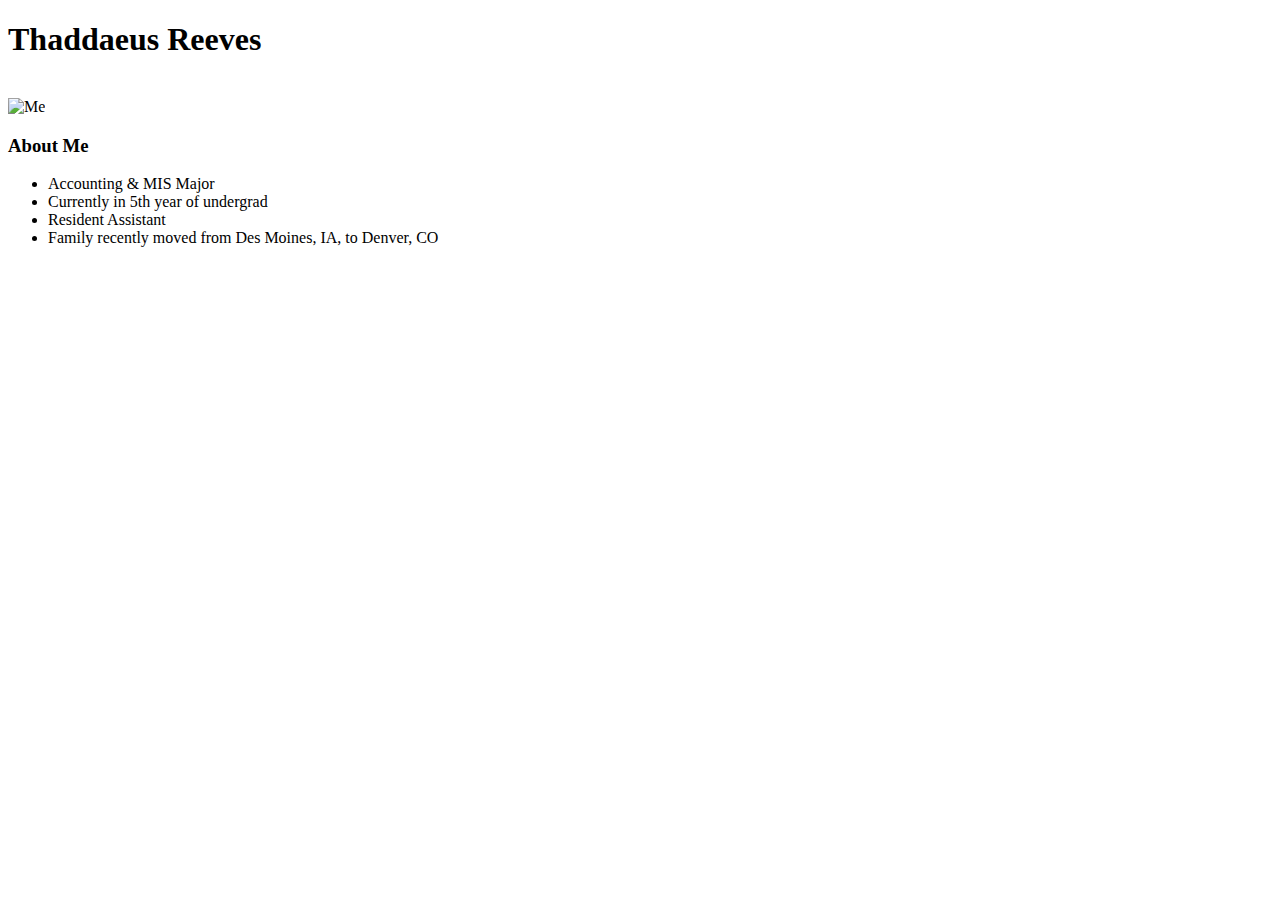
==== resume.html @ 9a68feba "Resume page" ====
<?xml version="1.0" encoding="UTF-8"?>
<!DOCTYPE html PUBLIC "-//W3C//DTD XHTML 1.1//EN" "http://www.w3.org/TR/xhtml11/DTD/xhtml11.dtd">

<html xmlns="http://www.w3.org/1999/xhtml" xml:lang="en">

<head>
<title>Home</title>
<link rel="stylesheet" type="text/css" href="style.css" />
</head>
<body>

<table style="width: 500px;" class="border">
	<tr>
		<h1>Thaddaeus Reeves</h1>
		<br />
		<img src="me.jpg" alt="Me">
		<br />
		<h3>About Me</h3>
		<ul class="listfont">
			<li>Accounting & MIS Major</li>
			<li>Currently in 5th year of undergrad</li>
			<li>Resident Assistant</li>
			<li>Family recently moved from Des Moines, IA, to Denver, CO</li>			
		</ul>
	</tr>
</table>

</body>
</html>
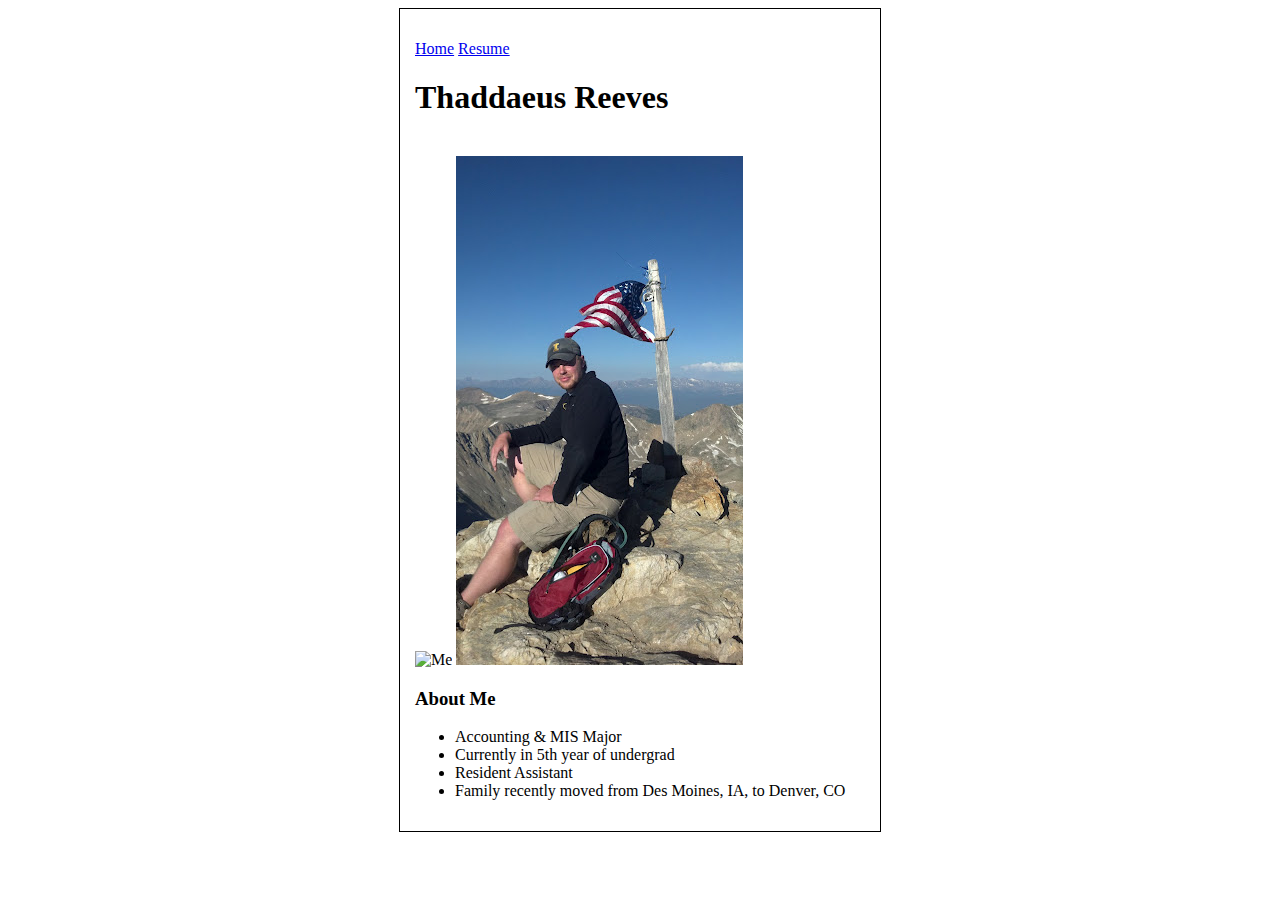
==== commit 4d05458b: "Deleted resume.html and copied index to create a new resume" ====
--- a/resume.html
+++ b/resume.html
@@ -9,11 +9,12 @@
 </head>
 <body>
 
-<table style="width: 500px;" class="border">
-	<tr>
+<div class="centerdivindex" style="border: solid; border-width: thin;">
+		<p class="listfont"><a href="index.html">Home</a>   <a href="resume.html">Resume</a></p>
 		<h1>Thaddaeus Reeves</h1>
 		<br />
-		<img src="me.jpg" alt="Me">
+		<img src="me.jpg" alt="Me"/>
+		<img src="mountain.jpg" alt="Me on top of a mountain"/>
 		<br />
 		<h3>About Me</h3>
 		<ul class="listfont">
@@ -22,8 +23,6 @@
 			<li>Resident Assistant</li>
 			<li>Family recently moved from Des Moines, IA, to Denver, CO</li>			
 		</ul>
-	</tr>
-</table>
-
+</div>
 </body>
-</html>+</html>
--- a/style.css
+++ b/style.css
@@ -0,0 +1,14 @@
+.listfont	{
+	font-family: Segoe UI;
+}
+.center		{
+	right: auto;
+	left: auto;
+	width:400px;
+}
+.centerdivindex	{
+	width: 450px;
+	margin-right: auto;
+	margin-left: auto;
+	padding: 15px;
+}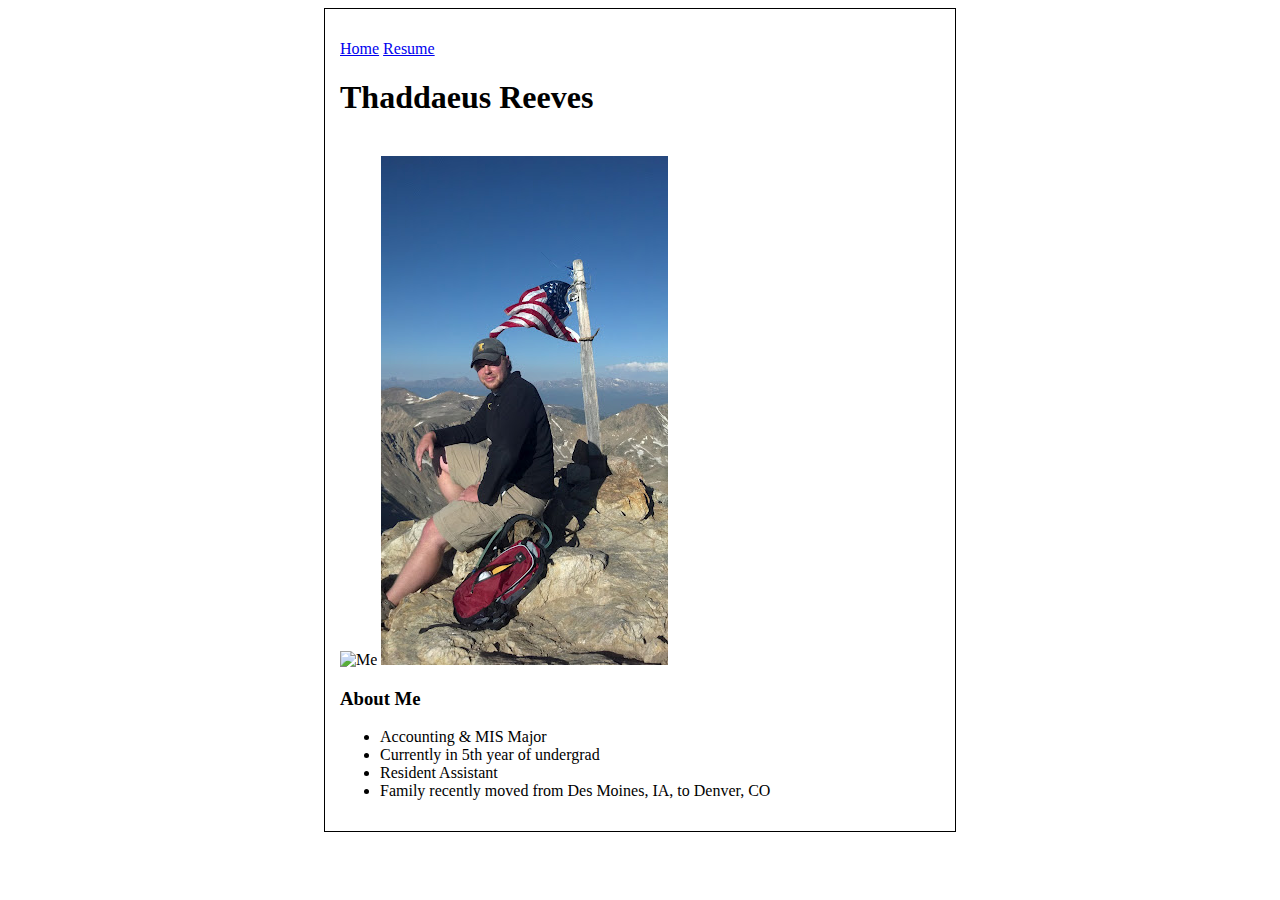
==== commit d3b7159f: "Changing things" ====
--- a/resume.html
+++ b/resume.html
@@ -9,7 +9,7 @@
 </head>
 <body>
 
-<div class="centerdivindex" style="border: solid; border-width: thin;">
+<div class="centerdivresume" style="border: solid; border-width: thin;">
 		<p class="listfont"><a href="index.html">Home</a>   <a href="resume.html">Resume</a></p>
 		<h1>Thaddaeus Reeves</h1>
 		<br />
--- a/style.css
+++ b/style.css
@@ -7,7 +7,13 @@
 	width:400px;
 }
 .centerdivindex	{
-	width: 450px;
+	width: 425px;
+	margin-right: auto;
+	margin-left: auto;
+	padding: 15px;
+}
+.centerdivresume	{
+	width: 600px;
 	margin-right: auto;
 	margin-left: auto;
 	padding: 15px;
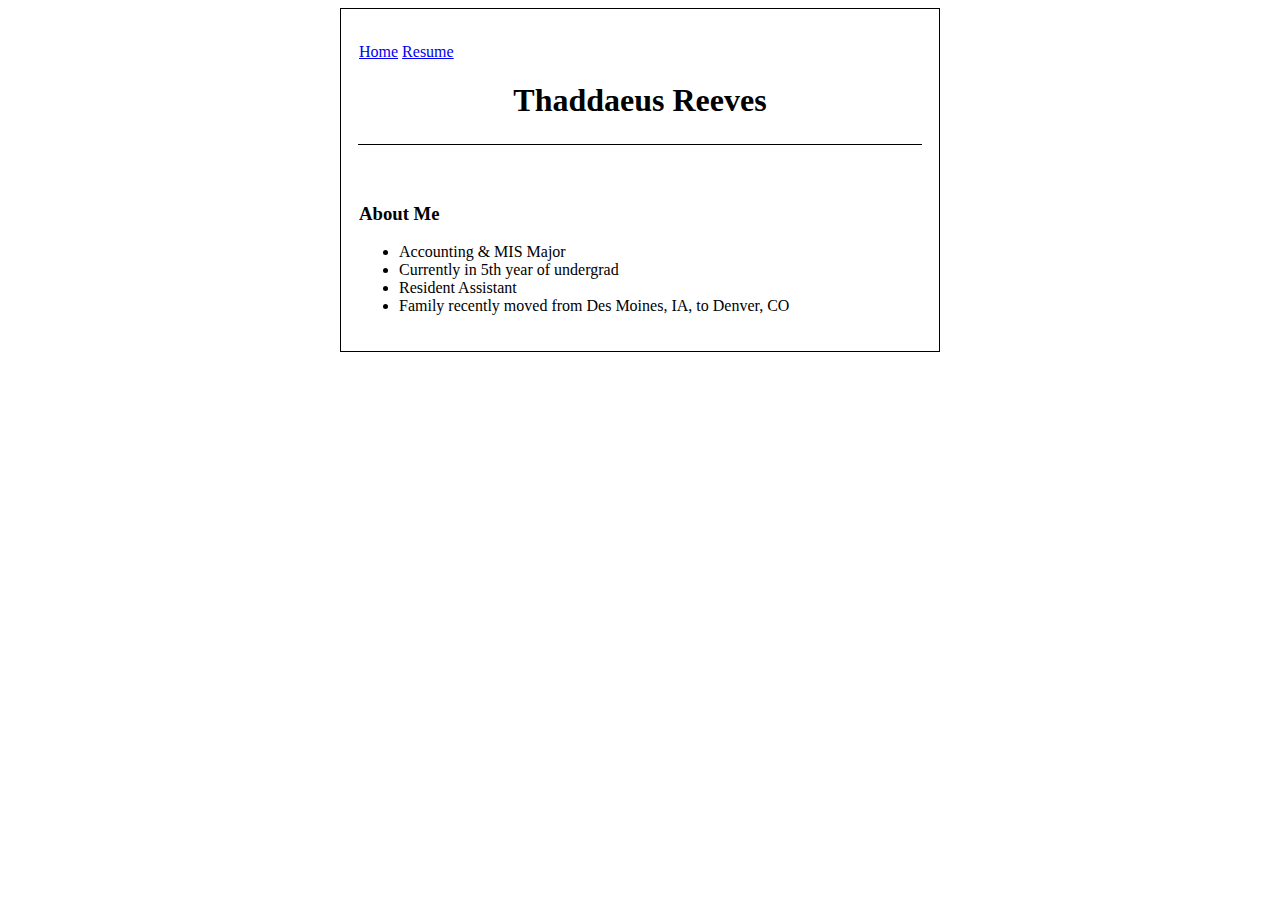
==== commit afb48bde: "Added new features to resume" ====
--- a/resume.html
+++ b/resume.html
@@ -4,17 +4,27 @@
 <html xmlns="http://www.w3.org/1999/xhtml" xml:lang="en">
 
 <head>
-<title>Home</title>
+<title>Resume</title>
 <link rel="stylesheet" type="text/css" href="style.css" />
+<link rel="stylesheet" type="text/css" media="print" href="print.css" />
+
 </head>
 <body>
 
-<div class="centerdivresume" style="border: solid; border-width: thin;">
+<table class="centerdivresume" style="border: solid; border-width: thin;">
+	<tr>
+	<td>
 		<p class="listfont"><a href="index.html">Home</a>   <a href="resume.html">Resume</a></p>
-		<h1>Thaddaeus Reeves</h1>
-		<br />
-		<img src="me.jpg" alt="Me"/>
-		<img src="mountain.jpg" alt="Me on top of a mountain"/>
+		<h1 style="text-align: center;">Thaddaeus Reeves</h1>
+	</td>
+	</tr>
+	<tr>
+	<td style="border-top: solid; border-width: thin;">
+		<p></p>
+	</td>
+	</tr>
+	<tr>
+	<td>
 		<br />
 		<h3>About Me</h3>
 		<ul class="listfont">
@@ -23,6 +33,10 @@
 			<li>Resident Assistant</li>
 			<li>Family recently moved from Des Moines, IA, to Denver, CO</li>			
 		</ul>
-</div>
+	</td>
+	</tr>
+	<tr>
+	</tr>
+</table>
 </body>
 </html>
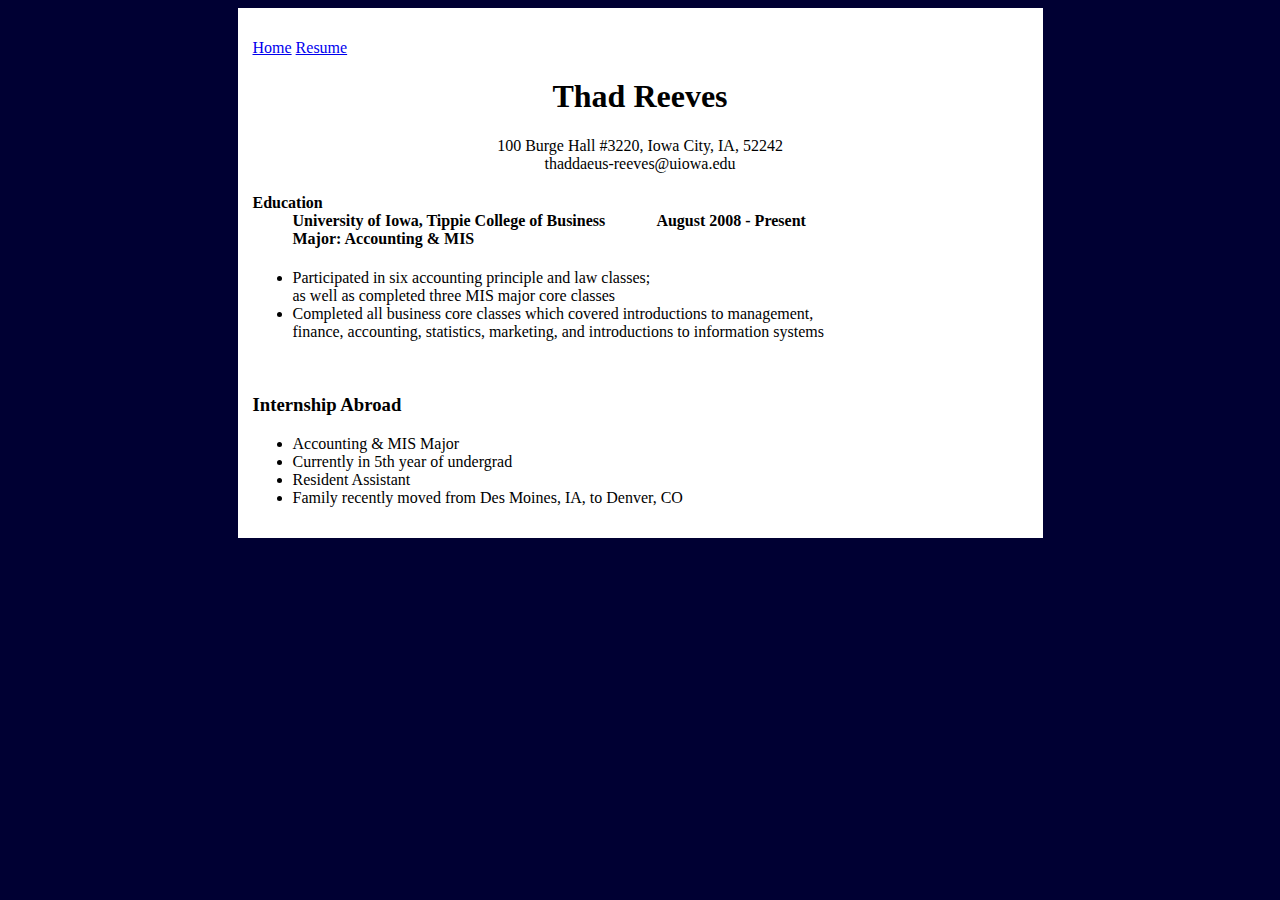
==== commit 43379fbe: "Major additional changes towards the final product" ====
--- a/resume.html
+++ b/resume.html
@@ -9,34 +9,31 @@
 <link rel="stylesheet" type="text/css" media="print" href="print.css" />
 
 </head>
-<body>
+<body class="backgroundcolor">
 
-<table class="centerdivresume" style="border: solid; border-width: thin;">
-	<tr>
-	<td>
+<div class="centerdivresume">
+	
 		<p class="listfont"><a href="index.html">Home</a>   <a href="resume.html">Resume</a></p>
-		<h1 style="text-align: center;">Thaddaeus Reeves</h1>
-	</td>
-	</tr>
-	<tr>
-	<td style="border-top: solid; border-width: thin;">
-		<p></p>
-	</td>
-	</tr>
-	<tr>
-	<td>
+		<h1 style="text-align: center;">Thad Reeves</h1>
+		<p style="text-align: center;">100 Burge Hall #3220, Iowa City, IA, 52242 <br>thaddaeus-reeves@uiowa.edu</p>
+	
+		<h4>Education<br><dd>University of Iowa, Tippie College of Business &nbsp &nbsp &nbsp &nbsp &nbsp &nbsp August 2008 - Present<br> Major: Accounting & MIS</h4>
+			<ul>
+				<li>Participated in six accounting principle and law classes;<br>
+				as well as completed three MIS major core classes</li>
+				<li>Completed all business core classes which covered introductions to management,<br>
+				finance, accounting, statistics, marketing, and introductions to information systems</li>
+			</ul>
+	
+	
 		<br />
-		<h3>About Me</h3>
+		<h3>Internship Abroad</h3>
 		<ul class="listfont">
 			<li>Accounting & MIS Major</li>
 			<li>Currently in 5th year of undergrad</li>
 			<li>Resident Assistant</li>
 			<li>Family recently moved from Des Moines, IA, to Denver, CO</li>			
 		</ul>
-	</td>
-	</tr>
-	<tr>
-	</tr>
-</table>
+	
 </body>
 </html>
--- a/style.css
+++ b/style.css
@@ -5,16 +5,23 @@
 	right: auto;
 	left: auto;
 	width:400px;
+	
 }
 .centerdivindex	{
-	width: 425px;
+	width: 775px;
 	margin-right: auto;
 	margin-left: auto;
 	padding: 15px;
+	background-color: white;
 }
 .centerdivresume	{
-	width: 600px;
+	width: 775px;
 	margin-right: auto;
 	margin-left: auto;
 	padding: 15px;
+	background-color: white;
+}
+
+.backgroundcolor	{
+	background-color: #000033
 }--- a/print.css
+++ b/print.css
@@ -0,0 +1,3 @@
+@media print	{
+	.page-break
+}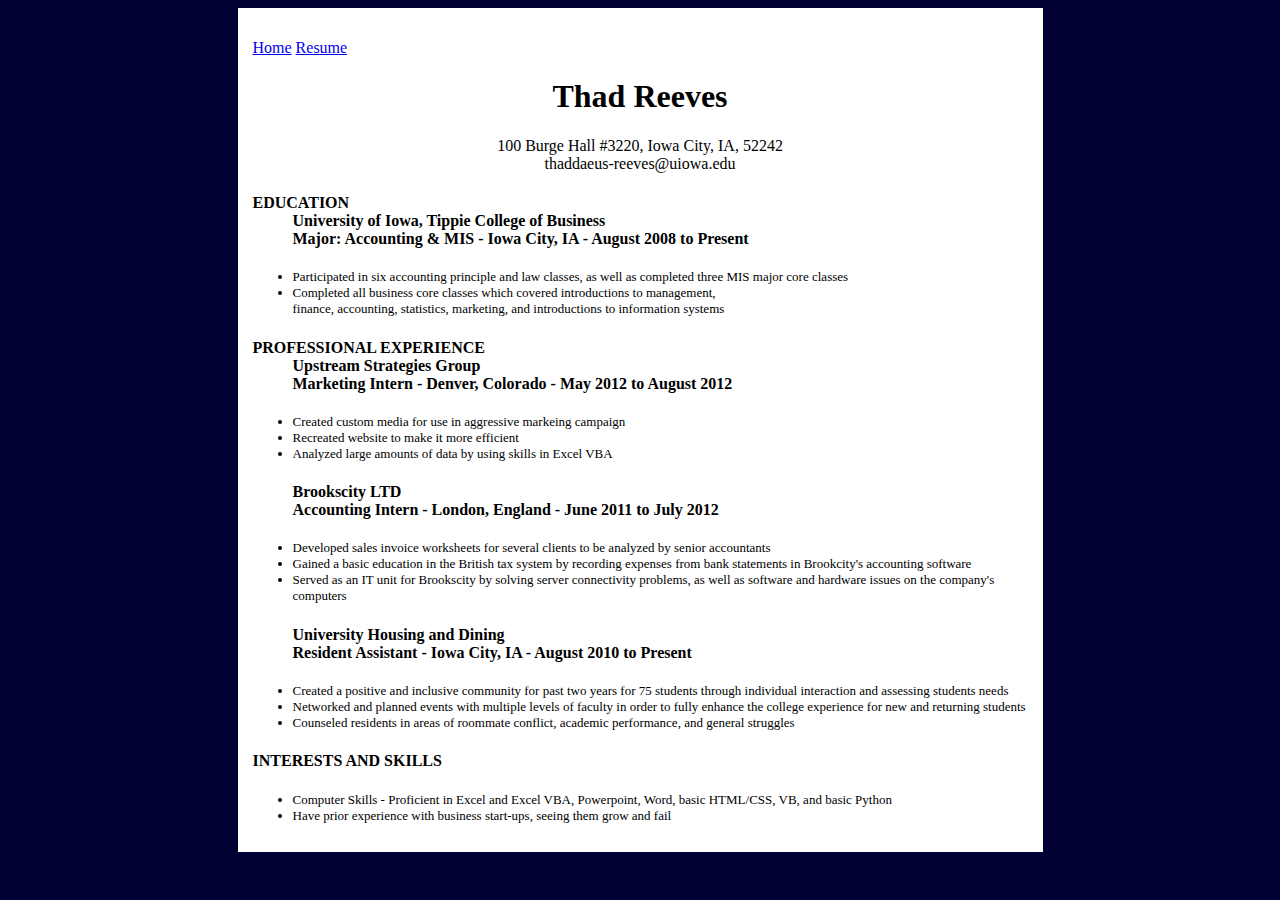
==== commit 9175b151: "Final changes before merge" ====
--- a/resume.html
+++ b/resume.html
@@ -17,23 +17,38 @@
 		<h1 style="text-align: center;">Thad Reeves</h1>
 		<p style="text-align: center;">100 Burge Hall #3220, Iowa City, IA, 52242 <br>thaddaeus-reeves@uiowa.edu</p>
 	
-		<h4>Education<br><dd>University of Iowa, Tippie College of Business &nbsp &nbsp &nbsp &nbsp &nbsp &nbsp August 2008 - Present<br> Major: Accounting & MIS</h4>
-			<ul>
-				<li>Participated in six accounting principle and law classes;<br>
-				as well as completed three MIS major core classes</li>
-				<li>Completed all business core classes which covered introductions to management,<br>
-				finance, accounting, statistics, marketing, and introductions to information systems</li>
+	<h4>EDUCATION<br><dd>University of Iowa, Tippie College of Business <br> Major: Accounting & MIS - Iowa City, IA - August 2008 to Present</h4>
+		<ul class="ulfont">
+			<li>Participated in six accounting principle and law classes, as well as completed three MIS major core classes</li>
+			<li>Completed all business core classes which covered introductions to management,<br>
+			finance, accounting, statistics, marketing, and introductions to information systems</li>
+		</ul>
+	
+	<h4>PROFESSIONAL EXPERIENCE<dd>Upstream Strategies Group<dd>Marketing Intern - Denver, Colorado - May 2012 to August 2012</h4>	
+			<ul class="ulfont">
+				<li>Created custom media for use in aggressive markeing campaign</li>
+				<li>Recreated website to make it more efficient</li>
+				<li>Analyzed large amounts of data by using skills in Excel VBA</li>
+			</ul>
+	<h4><dd>Brookscity LTD<dd>Accounting Intern - London, England - June 2011 to July 2012</h4>
+			<ul class="ulfont">
+				<li>Developed sales invoice worksheets for several clients to be analyzed by senior accountants</li>
+				<li>Gained a basic education in the British tax system by recording expenses from bank statements in Brookcity's accounting software</li>
+				<li>Served as an IT unit for Brookscity by solving server connectivity problems, as well as software and hardware issues on the company's computers</li>
+			</ul>
+	<h4><dd>University Housing and Dining<dd>Resident Assistant - Iowa City, IA - August 2010 to Present</h4>
+			<ul class="ulfont">
+				<li>Created a positive and inclusive community for past two years for 75 students through individual interaction and assessing students needs</li>
+				<li>Networked and planned events with multiple levels of faculty in order to fully enhance the college experience for new and returning students</li>
+				<li>Counseled residents in areas of roommate conflict, academic performance, and general struggles</li>
+			</ul>
+	<h4>INTERESTS AND SKILLS</h4>
+			<ul class="ulfont">
+				<li>Computer Skills - Proficient in Excel and Excel VBA, Powerpoint, Word, basic HTML/CSS, VB, and basic Python</li>
+				<li>Have prior experience with business start-ups, seeing them grow and fail</li>
 			</ul>
 	
-	
-		<br />
-		<h3>Internship Abroad</h3>
-		<ul class="listfont">
-			<li>Accounting & MIS Major</li>
-			<li>Currently in 5th year of undergrad</li>
-			<li>Resident Assistant</li>
-			<li>Family recently moved from Des Moines, IA, to Denver, CO</li>			
-		</ul>
+		
 	
 </body>
 </html>
--- a/style.css
+++ b/style.css
@@ -24,4 +24,9 @@
 
 .backgroundcolor	{
 	background-color: #000033
+}
+
+.ulfont	{
+	font-family: segoe UI;
+	font-size: small;
 }